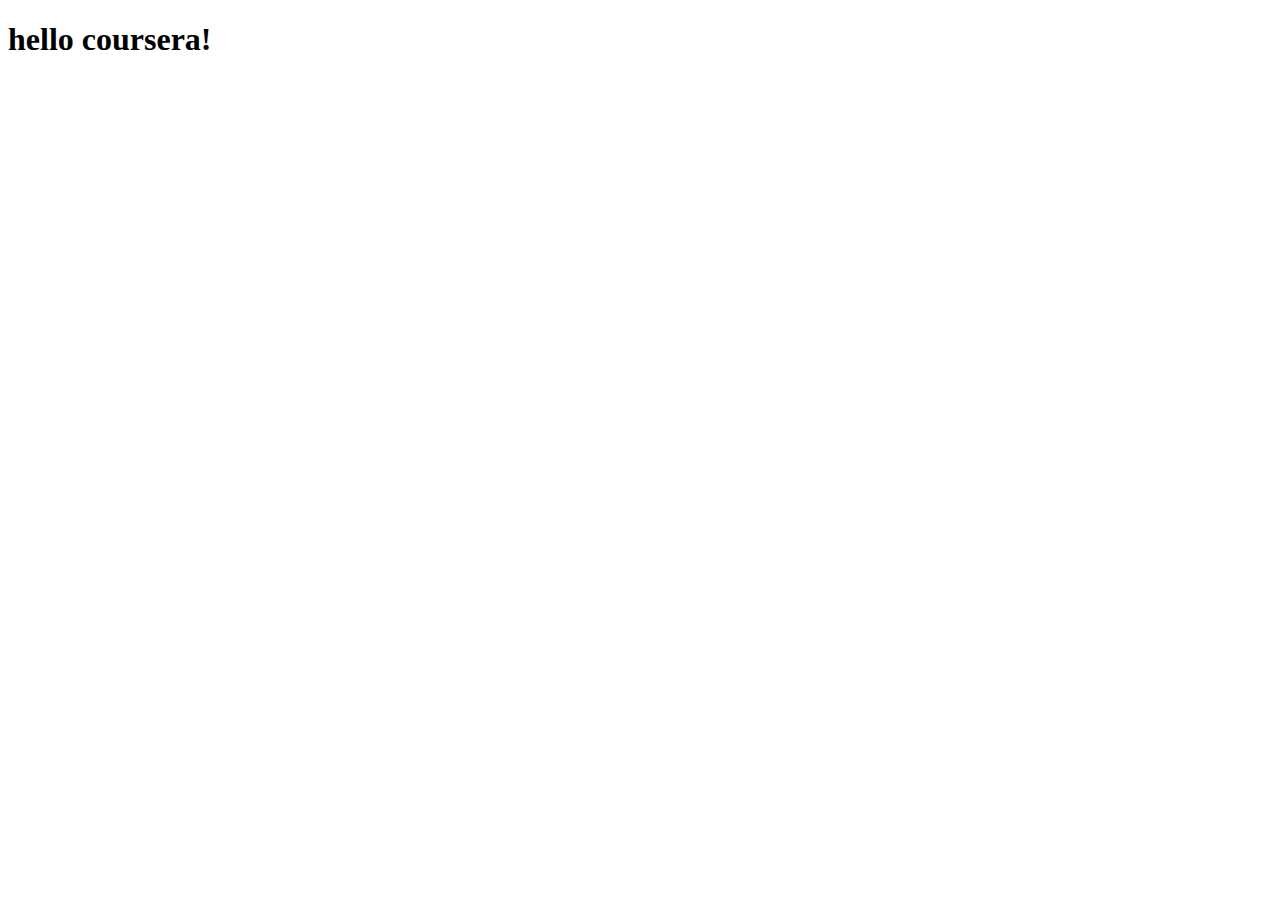
==== mod3_solution/index.html @ 18e35872 "mod-3 solution" ====
<!doctype html>
<html lang="en">
<head>
	<meta charset="UTF-8">
	<meta http-equiv="x-ua-compatible" content="ie=edge">
	<meta name="viewport" content="width=device-width, initial-scale=1.0">


<title>module_3 solution</title>
<link rel="stylesheet" href="C:\Users\sagar\bootstrap-3.4.1-dist\css\bootstrap.min.css">
<link rel="stylesheet"  href=C:\Users\sagar\bootstrap-3.4.1-dist\css\styles.css">
</head>
<body>
<h1> hello coursera!</h1>
<header>
	<nav id="header-nav class="navbar navbar-default">
		<div class="container">
		</div>
	</nav>
</header>


	<script src="C:\Users\sagar\bootstrap-3.4.1-dist\js\jquery-3.5.1.min"></script>
   <script src="C:\Users\sagar\bootstrap-3.4.1-dist\js\bootstrap.min.js"></script>
   <script src="C:\Users\sagar\bootstrap-3.4.1-dist\js\script.js">

   </script>

</body>
</html>
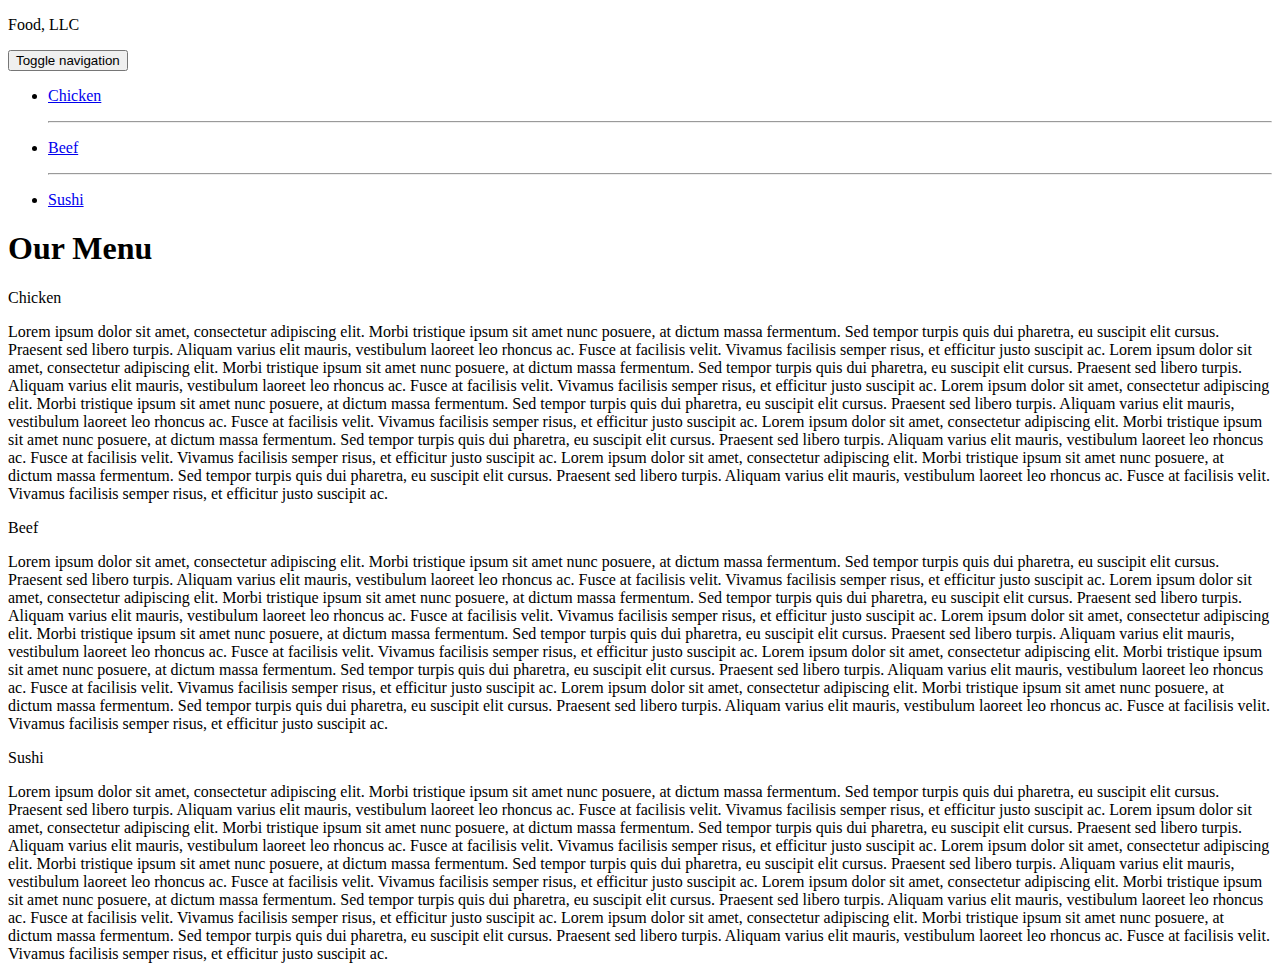
==== commit a3cf2416: "updated solution" ====
--- a/mod3_solution/index.html
+++ b/mod3_solution/index.html
@@ -1,30 +1,88 @@
-<!doctype html>
-<html lang="en">
+
+<!DOCTYPE html>
+<html>
 <head>
-	<meta charset="UTF-8">
-	<meta http-equiv="x-ua-compatible" content="ie=edge">
-	<meta name="viewport" content="width=device-width, initial-scale=1.0">
-
-
-<title>module_3 solution</title>
-<link rel="stylesheet" href="C:\Users\sagar\bootstrap-3.4.1-dist\css\bootstrap.min.css">
-<link rel="stylesheet"  href=C:\Users\sagar\bootstrap-3.4.1-dist\css\styles.css">
+	<meta charset="utf-8">
+	<meta name="viewport" content="width=device-width, initial-scale=1">
+	
+	<link rel="stylesheet" href="C:\Users\sagar\bootstrap-3.4.1-dist\css\bootstrap.min.css">
+    <link rel="stylesheet" href="C:\Users\sagar\Downloads\Documents\GitHub\coursera-test-1\mod3_solution\styles.css">
+	
+	<title>Module 3 Solution</title>
 </head>
 <body>
-<h1> hello coursera!</h1>
-<header>
-	<nav id="header-nav class="navbar navbar-default">
-		<div class="container">
+    <header class="nav-header">
+    <nav id="header-nav" class="navbar navbar-default">
+      <div class="container">
+        <div class="navbar-header">
+          <div class="navbar-brand">
+            <p class="nav-brand">Food, LLC</p>
+          </div>
+
+          <button type="button" class="navbar-toggle collapsed" data-toggle="collapse" data-target="#collapsable-nav" aria-expanded="true">
+            <span class="sr-only">Toggle navigation</span>
+            <span class="icon-bar"></span>
+            <span class="icon-bar"></span>
+            <span class="icon-bar"></span>
+          </button>
+        </div>
+        
+        <div id="collapsable-nav" class="collapse navbar-collapse">
+           <ul id="nav-list" class="nav navbar-nav navbar-right visible-xs">
+            <li class="text-center">
+              <a href="#chicken-div"><p class="item">Chicken</p></a>
+              <hr class="visible-xs">
+            </li>            
+            <li class="text-center beef-item">
+              <a href="#beef-div"><p class="item">Beef</p></a>
+              <hr class="visible-xs">
+            </li>
+            <li class="text-center sushi-item">
+              <a href="#sushi-div"><p class="item">Sushi</p></a>
+            </li>
+          </ul> 
+        </div>
+      </div>
+    </nav>
+  	</header>
+
+	<h1 class="text-center">Our Menu</h1>
+
+	<div class="row container container-fluid">
+	<div class="col-md-12 col-sm-12 col-xs-12" id="chicken-div">
+		<section>
+		<div id="chicken">
+			Chicken
 		</div>
-	</nav>
-</header>
+		<p>
+			Lorem ipsum dolor sit amet, consectetur adipiscing elit. Morbi tristique ipsum sit amet nunc posuere, at dictum massa fermentum. Sed tempor turpis quis dui pharetra, eu suscipit elit cursus. Praesent sed libero turpis. Aliquam varius elit mauris, vestibulum laoreet leo rhoncus ac. Fusce at facilisis velit. Vivamus facilisis semper risus, et efficitur justo suscipit ac. Lorem ipsum dolor sit amet, consectetur adipiscing elit. Morbi tristique ipsum sit amet nunc posuere, at dictum massa fermentum. Sed tempor turpis quis dui pharetra, eu suscipit elit cursus. Praesent sed libero turpis. Aliquam varius elit mauris, vestibulum laoreet leo rhoncus ac. Fusce at facilisis velit. Vivamus facilisis semper risus, et efficitur justo suscipit ac. Lorem ipsum dolor sit amet, consectetur adipiscing elit. Morbi tristique ipsum sit amet nunc posuere, at dictum massa fermentum. Sed tempor turpis quis dui pharetra, eu suscipit elit cursus. Praesent sed libero turpis. Aliquam varius elit mauris, vestibulum laoreet leo rhoncus ac. Fusce at facilisis velit. Vivamus facilisis semper risus, et efficitur justo suscipit ac. Lorem ipsum dolor sit amet, consectetur adipiscing elit. Morbi tristique ipsum sit amet nunc posuere, at dictum massa fermentum. Sed tempor turpis quis dui pharetra, eu suscipit elit cursus. Praesent sed libero turpis. Aliquam varius elit mauris, vestibulum laoreet leo rhoncus ac. Fusce at facilisis velit. Vivamus facilisis semper risus, et efficitur justo suscipit ac. Lorem ipsum dolor sit amet, consectetur adipiscing elit. Morbi tristique ipsum sit amet nunc posuere, at dictum massa fermentum. Sed tempor turpis quis dui pharetra, eu suscipit elit cursus. Praesent sed libero turpis. Aliquam varius elit mauris, vestibulum laoreet leo rhoncus ac. Fusce at facilisis velit. Vivamus facilisis semper risus, et efficitur justo suscipit ac.
+		</p>
+		</section>
+	</div>
+	<div class="col-md-12 col-sm-12 col-xs-12" id="beef-div">
+		<section>
+		<div id="beef">
+			Beef
+		</div>
+		<p>
+			Lorem ipsum dolor sit amet, consectetur adipiscing elit. Morbi tristique ipsum sit amet nunc posuere, at dictum massa fermentum. Sed tempor turpis quis dui pharetra, eu suscipit elit cursus. Praesent sed libero turpis. Aliquam varius elit mauris, vestibulum laoreet leo rhoncus ac. Fusce at facilisis velit. Vivamus facilisis semper risus, et efficitur justo suscipit ac. Lorem ipsum dolor sit amet, consectetur adipiscing elit. Morbi tristique ipsum sit amet nunc posuere, at dictum massa fermentum. Sed tempor turpis quis dui pharetra, eu suscipit elit cursus. Praesent sed libero turpis. Aliquam varius elit mauris, vestibulum laoreet leo rhoncus ac. Fusce at facilisis velit. Vivamus facilisis semper risus, et efficitur justo suscipit ac. Lorem ipsum dolor sit amet, consectetur adipiscing elit. Morbi tristique ipsum sit amet nunc posuere, at dictum massa fermentum. Sed tempor turpis quis dui pharetra, eu suscipit elit cursus. Praesent sed libero turpis. Aliquam varius elit mauris, vestibulum laoreet leo rhoncus ac. Fusce at facilisis velit. Vivamus facilisis semper risus, et efficitur justo suscipit ac. Lorem ipsum dolor sit amet, consectetur adipiscing elit. Morbi tristique ipsum sit amet nunc posuere, at dictum massa fermentum. Sed tempor turpis quis dui pharetra, eu suscipit elit cursus. Praesent sed libero turpis. Aliquam varius elit mauris, vestibulum laoreet leo rhoncus ac. Fusce at facilisis velit. Vivamus facilisis semper risus, et efficitur justo suscipit ac. Lorem ipsum dolor sit amet, consectetur adipiscing elit. Morbi tristique ipsum sit amet nunc posuere, at dictum massa fermentum. Sed tempor turpis quis dui pharetra, eu suscipit elit cursus. Praesent sed libero turpis. Aliquam varius elit mauris, vestibulum laoreet leo rhoncus ac. Fusce at facilisis velit. Vivamus facilisis semper risus, et efficitur justo suscipit ac.
+		</p>
+		</section>
+	</div>
+	<div class="col-md-12 col-sm-12 col-xs-12" id="sushi-div">
+		<section>
+		<div id="sushi">
+			Sushi
+		</div>
+		<p>
+			Lorem ipsum dolor sit amet, consectetur adipiscing elit. Morbi tristique ipsum sit amet nunc posuere, at dictum massa fermentum. Sed tempor turpis quis dui pharetra, eu suscipit elit cursus. Praesent sed libero turpis. Aliquam varius elit mauris, vestibulum laoreet leo rhoncus ac. Fusce at facilisis velit. Vivamus facilisis semper risus, et efficitur justo suscipit ac. Lorem ipsum dolor sit amet, consectetur adipiscing elit. Morbi tristique ipsum sit amet nunc posuere, at dictum massa fermentum. Sed tempor turpis quis dui pharetra, eu suscipit elit cursus. Praesent sed libero turpis. Aliquam varius elit mauris, vestibulum laoreet leo rhoncus ac. Fusce at facilisis velit. Vivamus facilisis semper risus, et efficitur justo suscipit ac. Lorem ipsum dolor sit amet, consectetur adipiscing elit. Morbi tristique ipsum sit amet nunc posuere, at dictum massa fermentum. Sed tempor turpis quis dui pharetra, eu suscipit elit cursus. Praesent sed libero turpis. Aliquam varius elit mauris, vestibulum laoreet leo rhoncus ac. Fusce at facilisis velit. Vivamus facilisis semper risus, et efficitur justo suscipit ac. Lorem ipsum dolor sit amet, consectetur adipiscing elit. Morbi tristique ipsum sit amet nunc posuere, at dictum massa fermentum. Sed tempor turpis quis dui pharetra, eu suscipit elit cursus. Praesent sed libero turpis. Aliquam varius elit mauris, vestibulum laoreet leo rhoncus ac. Fusce at facilisis velit. Vivamus facilisis semper risus, et efficitur justo suscipit ac. Lorem ipsum dolor sit amet, consectetur adipiscing elit. Morbi tristique ipsum sit amet nunc posuere, at dictum massa fermentum. Sed tempor turpis quis dui pharetra, eu suscipit elit cursus. Praesent sed libero turpis. Aliquam varius elit mauris, vestibulum laoreet leo rhoncus ac. Fusce at facilisis velit. Vivamus facilisis semper risus, et efficitur justo suscipit ac.
+		</p>
+		</section>
+	</div>
+	</div>
 
-
-	<script src="C:\Users\sagar\bootstrap-3.4.1-dist\js\jquery-3.5.1.min"></script>
-   <script src="C:\Users\sagar\bootstrap-3.4.1-dist\js\bootstrap.min.js"></script>
-   <script src="C:\Users\sagar\bootstrap-3.4.1-dist\js\script.js">
-
-   </script>
-
+	<script src="C:\Users\sagar\bootstrap-3.4.1-dist\js\jquery-3.5.1.min.js"></script>
+	<script src="C:\Users\sagar\bootstrap-3.4.1-dist\js/bootstrap.min.js"></script>
+  	<script src="C:\Users\sagar\bootstrap-3.4.1-dist\js\script.js"></script>
 </body>
 </html>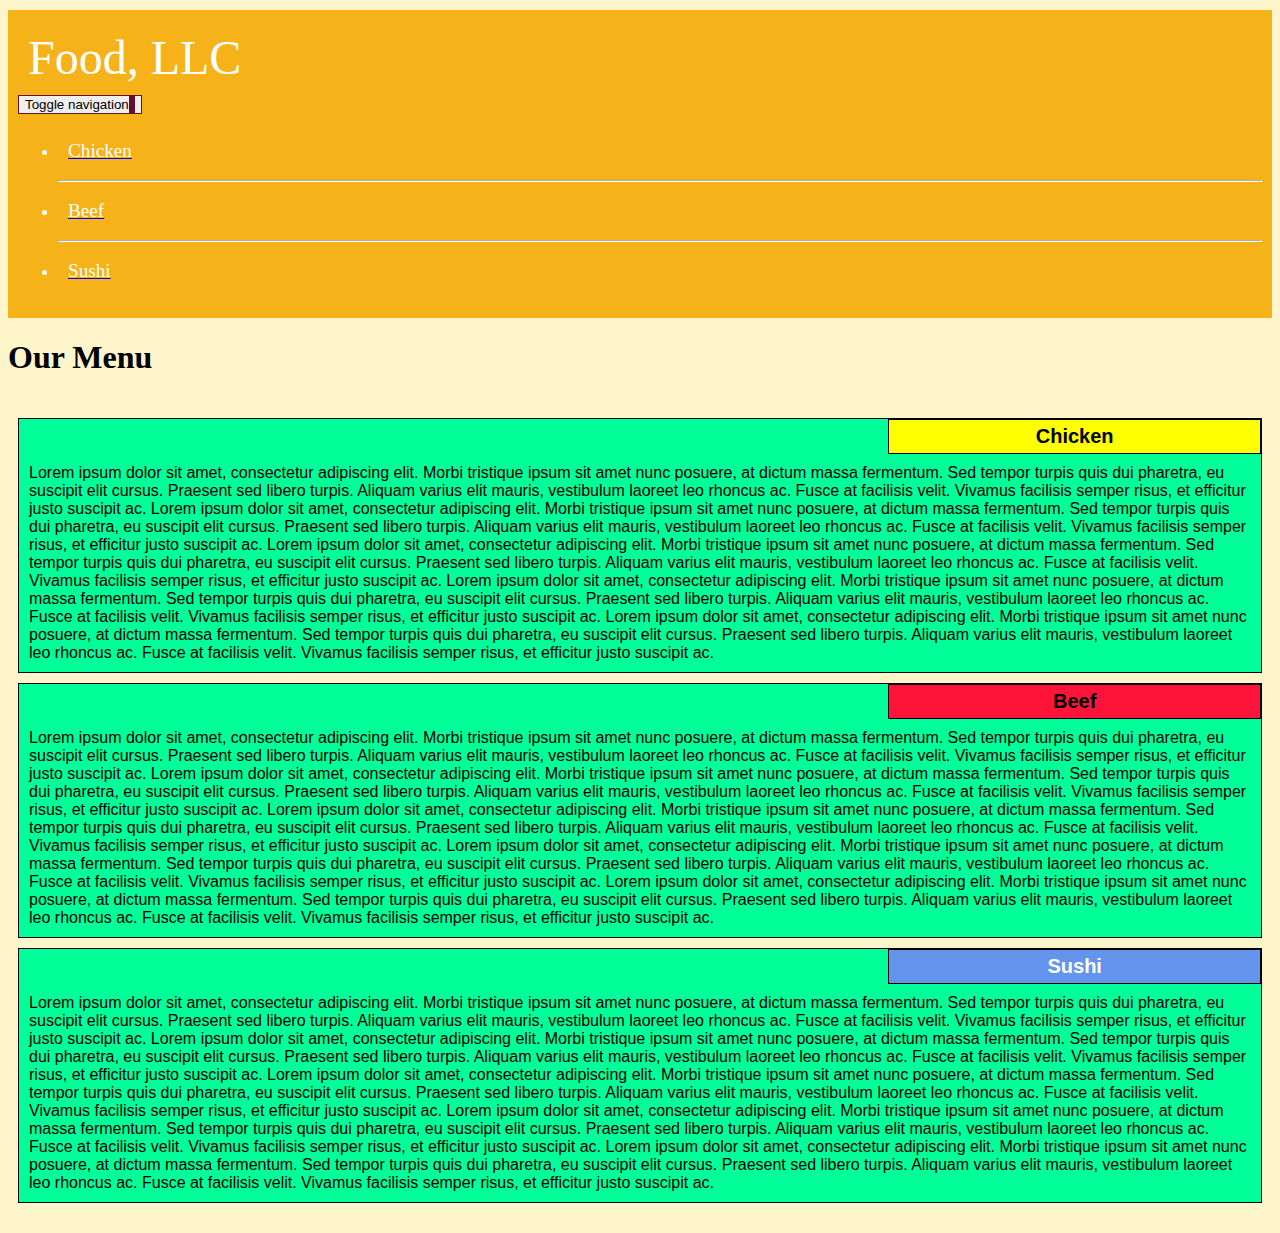
==== commit f34b3d40: "update index.html" ====
--- a/mod3_solution/index.html
+++ b/mod3_solution/index.html
@@ -6,7 +6,7 @@
 	<meta name="viewport" content="width=device-width, initial-scale=1">
 	
 	<link rel="stylesheet" href="C:\Users\sagar\bootstrap-3.4.1-dist\css\bootstrap.min.css">
-    <link rel="stylesheet" href="C:\Users\sagar\Downloads\Documents\GitHub\coursera-test-1\mod3_solution\styles.css">
+    <link rel="stylesheet" href="style\styles.css">
 	
 	<title>Module 3 Solution</title>
 </head>
@@ -85,4 +85,4 @@
 	<script src="C:\Users\sagar\bootstrap-3.4.1-dist\js/bootstrap.min.js"></script>
   	<script src="C:\Users\sagar\bootstrap-3.4.1-dist\js\script.js"></script>
 </body>
-</html>+</html>
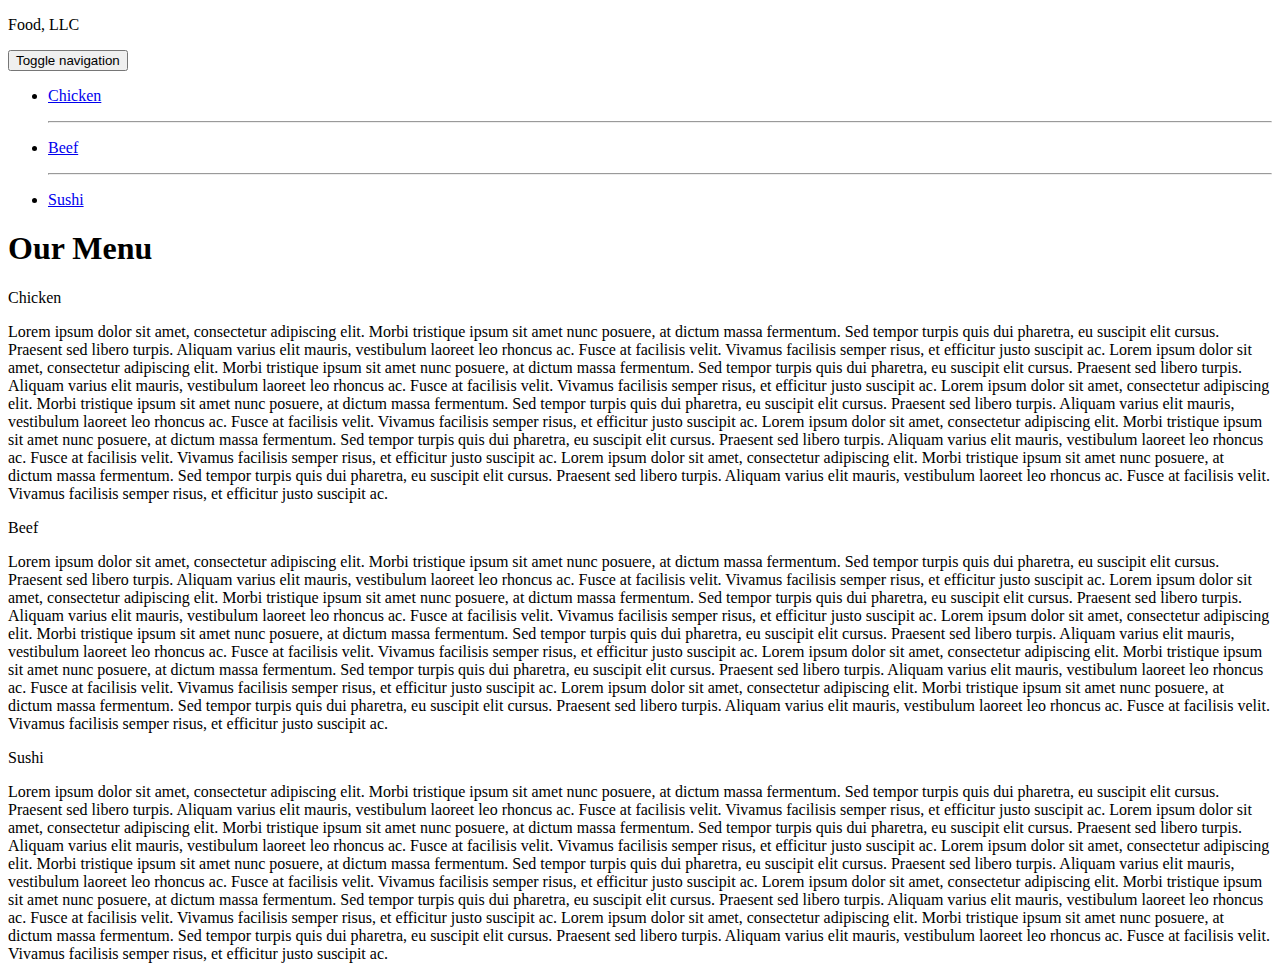
==== commit 1050c530: "Update index.html" ====
--- a/mod3_solution/index.html
+++ b/mod3_solution/index.html
@@ -6,7 +6,7 @@
 	<meta name="viewport" content="width=device-width, initial-scale=1">
 	
 	<link rel="stylesheet" href="C:\Users\sagar\bootstrap-3.4.1-dist\css\bootstrap.min.css">
-    <link rel="stylesheet" href="style\styles.css">
+    <link rel="stylesheet" href="C:\Users\sagar\Downloads\Documents\GitHub\coursera-test-1\mod3_solution\style\styles.css">
 	
 	<title>Module 3 Solution</title>
 </head>
